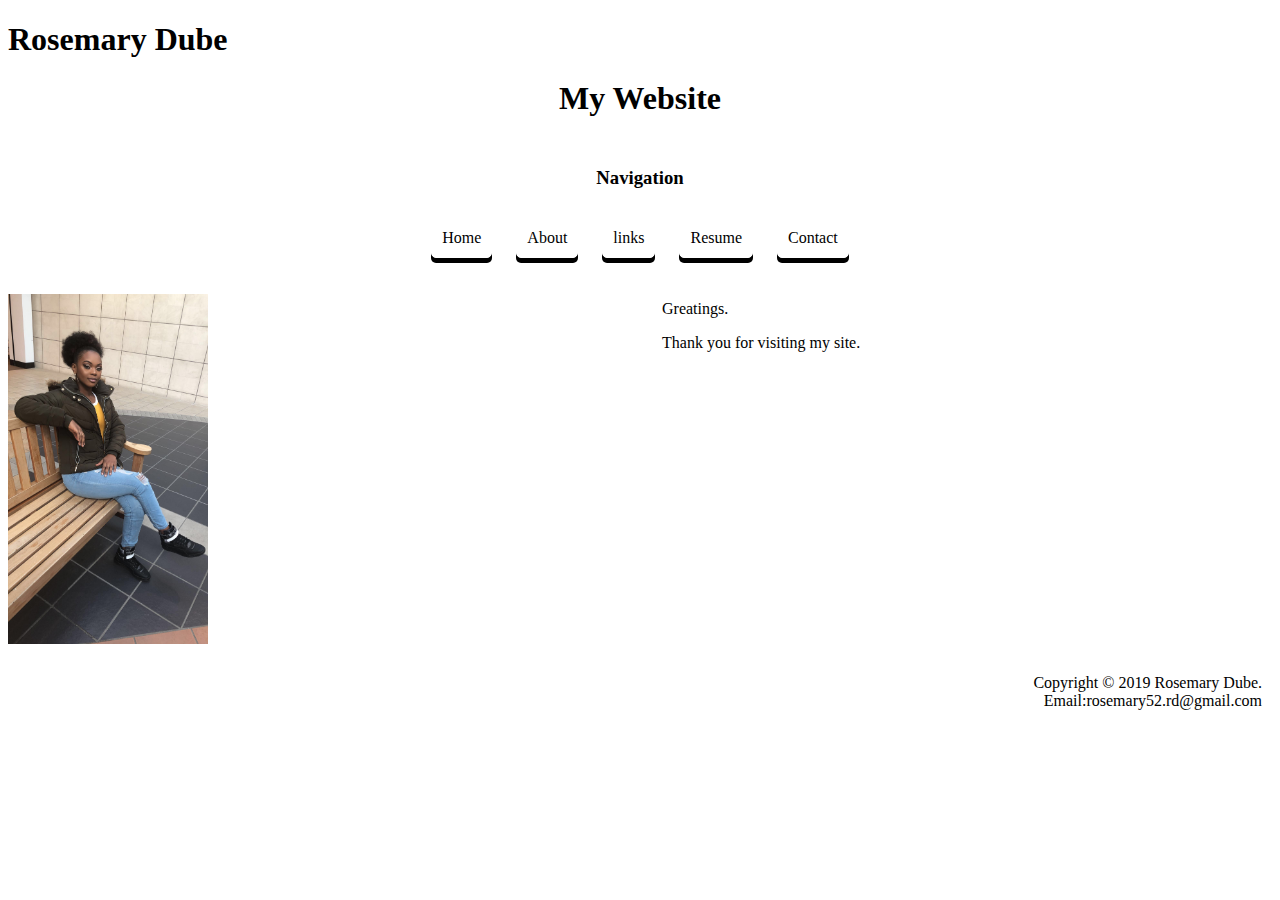
==== index.html @ c724df0f "added id" ====
<!DOCTYPE html>
<html lang="en" dir="ltr">

<head>
  <meta name="viewport" content="width=device-width, initial-scale=1.0">
  <meta charset="utf-8">
  <meta name="description" content="This is my website">
  <title>Rosemary's Website</title>
  <link rel="stylesheet" type="text/css" href="style.css">
  <h1>Rosemary Dube</h1>
</head>

<!-- <body style=" background-color:lightgreen;"> -->
<body>
<div id="container">
  <div id="header">
<h1>My Website</h1>
  </div>
<div id="content">
  <div id="nav">
<h3>Navigation</h3>
  <ul>
    <ul class="navigation-link">
      <li><a href="index.html">Home</a></li>
      <li><a href="about.html">About</a></li>
      <li><a href="links.html">links</a></li>
      <li><a href="resume.html">Resume</a></li>
      <li><a href="contact.html">Contact</a></li>
  </ul>
</div>

<div id="main">
  <!-- <h2>Home page </h2> -->
  <p>Greatings.</p>
  <p>Thank you for visiting my site.</p>
  <p></p>
  <p></p>
  <p></p>
</div>
</div>
<a href="https://cdn2.creativecirclemedia.com/neni/original/20190419-141233-rose-T5_58854.jpg">
  <img width="200" height="350" src="mypic.jpg" alt="">
</a>
</div>

<footer id="footer">
    <ul>
      <ol>Copyright &copy; 2019 Rosemary Dube. </ol>
      <ol>Email:rosemary52.rd@gmail.com</ol>
    </ul>
  </footer>
  <script src="project.js" charset="utf-8"></script>
</body>

</html>

<!-- <a href="http://www.amazon.com">amazon</a>
<a href="about.html">about</a> -->
---- style.css ----
body{
  background-image:url("https://cdn2.creativecirclemedia.com/neni/original/20190419-141233-rose-T5_58854.jpg");
  background-size:auto;
}
 a{
   text-decoration: none;
   color: black;

 }
 b{
   color:black;
 }
#header{
text-align: center;
background-color: rgba(255, 255, 255, 0.5);
}
#content{
  padding:10px;

  }
#nav ul{
  list-style-type: none;
  padding: 0;

}

#nav{
text-align:center;
background-color: rgba(255, 255, 255, 0.5);

}
.nav{
width: 180px;
float:left;
}
#main{
  width: 600px;
  float: right;
  color: black;
}
#footer{
  clear: both;
  padding: 10px;
  color: black;
  text-align: right;
  text-decoration: none;
}
.navigation-link li {
display: inline-block;
margin: 10px;
border-radius: 5px;
border:1px solid white;
padding: 10px;
box-shadow: 0 5px black;
background-color: white;

/* color: black; */
/* } */

/* nav > ul{
  margin-left:30%;
}

img{
  width:200px;
  height:250px;
  margin-right:100%;
  shape-outside:inset();
}
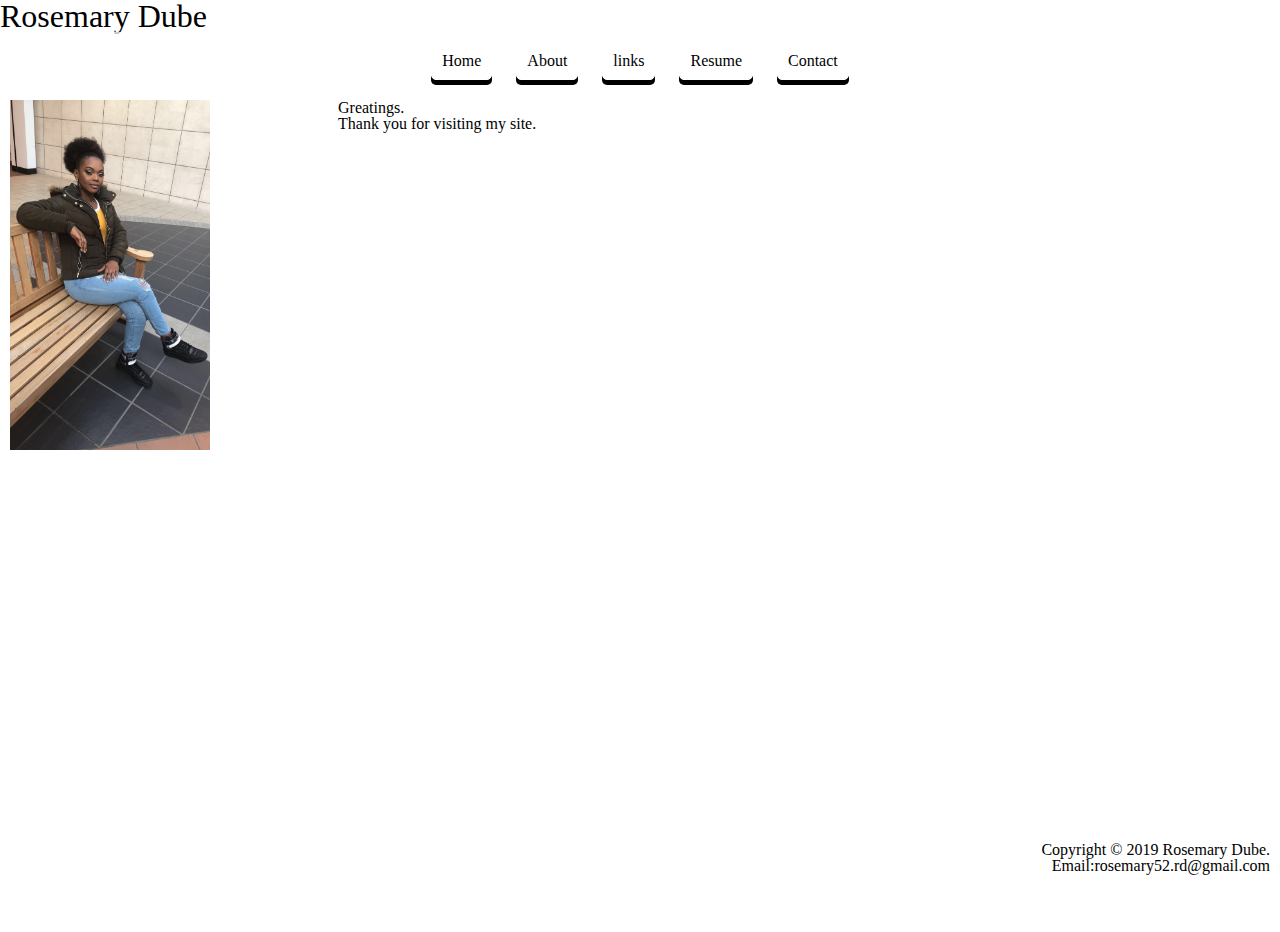
==== commit 8a7066c8: "added new info" ====
--- a/index.html
+++ b/index.html
@@ -6,49 +6,55 @@
   <meta charset="utf-8">
   <meta name="description" content="This is my website">
   <title>Rosemary's Website</title>
+
+  <link rel="stylesheet" type="text/css" href="reset.css">
   <link rel="stylesheet" type="text/css" href="style.css">
   <h1>Rosemary Dube</h1>
 </head>
 
 <!-- <body style=" background-color:lightgreen;"> -->
+
 <body>
-<div id="container">
-  <div id="header">
-<h1>My Website</h1>
-  </div>
-<div id="content">
-  <div id="nav">
-<h3>Navigation</h3>
-  <ul>
-    <ul class="navigation-link">
-      <li><a href="index.html">Home</a></li>
-      <li><a href="about.html">About</a></li>
-      <li><a href="links.html">links</a></li>
-      <li><a href="resume.html">Resume</a></li>
-      <li><a href="contact.html">Contact</a></li>
-  </ul>
-</div>
+  <main>
+    <div id="container">
+      <div id="header">
+        <nav id="nav">
+          <ul>
+            <ul class="navigation-link">
+              <li><a href="index.html">Home</a></li>
+              <li><a href="about.html">About</a></li>
+              <li><a href="links.html">links</a></li>
+              <li><a href="resume.html">Resume</a></li>
+              <li><a href="contact.html">Contact</a></li>
+            </ul>
+        </nav>
+      </div>
+      <div id="content">
 
-<div id="main">
-  <!-- <h2>Home page </h2> -->
-  <p>Greatings.</p>
-  <p>Thank you for visiting my site.</p>
-  <p></p>
-  <p></p>
-  <p></p>
-</div>
-</div>
-<a href="https://cdn2.creativecirclemedia.com/neni/original/20190419-141233-rose-T5_58854.jpg">
-  <img width="200" height="350" src="mypic.jpg" alt="">
-</a>
-</div>
+        <div class="columns">
+          <div class="column column-left">
+            <a href="https://cdn2.creativecirclemedia.com/neni/original/20190419-141233-rose-T5_58854.jpg">
+              <img width="200" height="350" src="mypic.jpg" alt="">
+            </a>
+          </div>
+          <div class="column">
+            <!-- <h2>Home page </h2> -->
+            <p>Greatings.</p>
+            <p>Thank you for visiting my site.</p>
+            <p></p>
+            <p></p>
+            <p></p>
+          </div>
+        </div>
+      </div>
 
-<footer id="footer">
-    <ul>
-      <ol>Copyright &copy; 2019 Rosemary Dube. </ol>
-      <ol>Email:rosemary52.rd@gmail.com</ol>
-    </ul>
-  </footer>
+      <footer id="footer">
+        <ul>
+          <ol>Copyright &copy; 2019 Rosemary Dube. </ol>
+          <ol>Email:rosemary52.rd@gmail.com</ol>
+        </ul>
+      </footer>
+  </main>
   <script src="project.js" charset="utf-8"></script>
 </body>
 
--- a/style.css
+++ b/style.css
@@ -1,69 +1,101 @@
-body{
-  background-image:url("https://cdn2.creativecirclemedia.com/neni/original/20190419-141233-rose-T5_58854.jpg");
-  background-size:auto;
-}
- a{
-   text-decoration: none;
-   color: black;
-
- }
- b{
-   color:black;
- }
-#header{
-text-align: center;
-background-color: rgba(255, 255, 255, 0.5);
-}
-#content{
-  padding:10px;
-
-  }
-#nav ul{
-  list-style-type: none;
-  padding: 0;
-
+* {
+  box-sizing: border-box;
 }
 
-#nav{
-text-align:center;
-background-color: rgba(255, 255, 255, 0.5);
+*:before,
+*:after {
+  box-sizing: border-box;
+}
 
+html, body {
+  width: 100%;
+  height: 100%;
+  margin: 0;
+  padding: 0;
 }
-.nav{
-width: 180px;
-float:left;
+
+body {
+  background-image: url("https://cdn2.creativecirclemedia.com/neni/original/20190419-141233-rose-T5_58854.jpg");
+  background-size: auto;
+  position: relative;
 }
+
+main {
+  min-height: 100vh;
+  overflow: hidden;
+  display: block;
+  position: relative;
+  padding-bottom: 100px;
+}
+
+h1 {
+  font-size: 2em;
+}
+
+a {
+  text-decoration: none;
+  color: black;
+}
+
+b {
+  color: black;
+}
+
+#header {
+  text-align: center;
+  background-color: rgba(255, 255, 255, 0.5);
+}
+
+#content {
+  padding: 10px;
+}
+
 #main{
   width: 600px;
   float: right;
   color: black;
 }
-#footer{
-  clear: both;
+
+#nav ul {
+  list-style-type: none;
+  padding: 0;
+}
+
+#nav {
+  text-align: center;
+  background-color: rgba(255, 255, 255, 0.5);
+}
+
+.nav {
+  width: 180px;
+  float: left;
+}
+
+#footer {
   padding: 10px;
   color: black;
   text-align: right;
   text-decoration: none;
-}
-.navigation-link li {
-display: inline-block;
-margin: 10px;
-border-radius: 5px;
-border:1px solid white;
-padding: 10px;
-box-shadow: 0 5px black;
-background-color: white;
-
-/* color: black; */
-/* } */
-
-/* nav > ul{
-  margin-left:30%;
+  position: absolute;
+  bottom: 0;
+  right: 0;
+  height: 100px;
 }
 
-img{
-  width:200px;
-  height:250px;
-  margin-right:100%;
-  shape-outside:inset();
+.columns {
+  display: flex;
 }
+
+.column.column-left {
+  margin-right: 8em;
+}
+
+.navigation-link li {
+  display: inline-block;
+  margin: 10px;
+  border-radius: 5px;
+  border: 1px solid white;
+  padding: 10px;
+  box-shadow: 0 5px black;
+  background-color: white;
+}
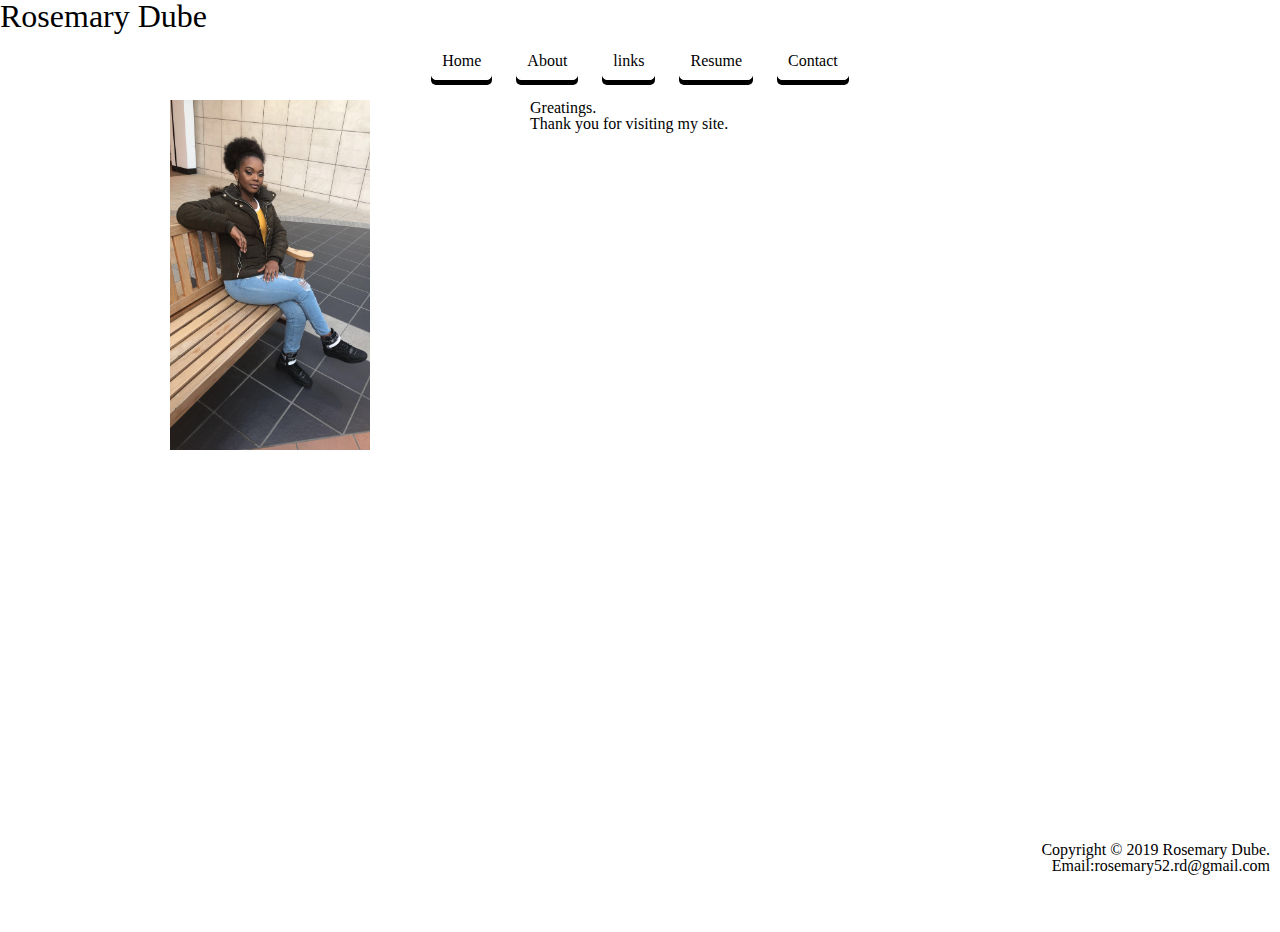
==== commit ac16aa8c: "changed id to class" ====
--- a/index.html
+++ b/index.html
@@ -16,7 +16,7 @@
 
 <body>
   <main>
-    <div id="container">
+    <div class="container">
       <div id="header">
         <nav id="nav">
           <ul>
--- a/style.css
+++ b/style.css
@@ -50,7 +50,12 @@
   padding: 10px;
 }
 
-#main{
+.container {
+  max-width: 960px;
+  margin: 0 auto;
+}
+
+#main {
   width: 600px;
   float: right;
   color: black;
@@ -87,7 +92,13 @@
 }
 
 .column.column-left {
-  margin-right: 8em;
+  margin-right: 10em;
+}
+
+@media screen and (max-width: 480px) {
+  .column.column-left {
+    margin-right: 1em;
+  }
 }
 
 .navigation-link li {
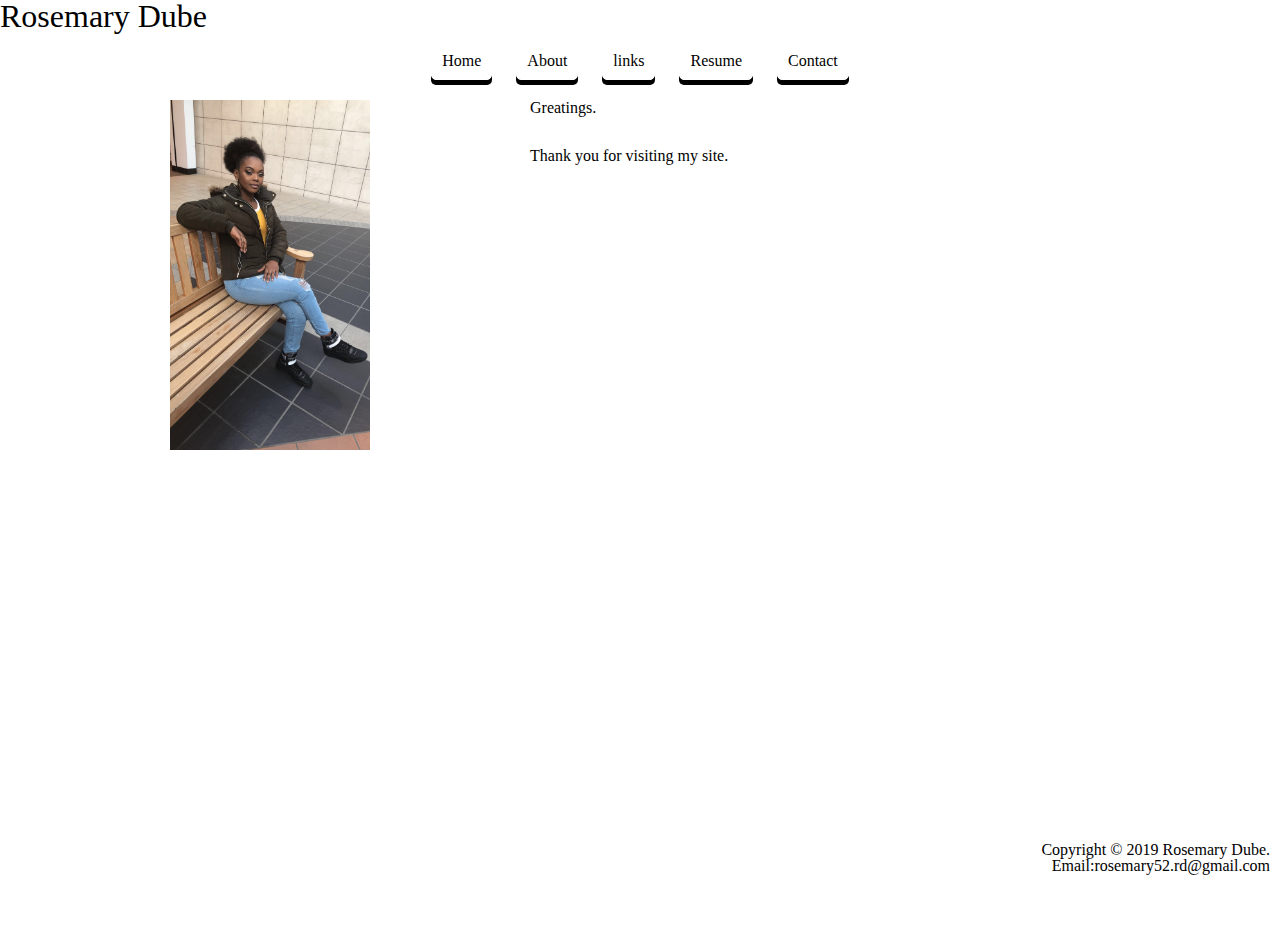
==== commit b29b8855: "added info" ====
--- a/index.html
+++ b/index.html
@@ -24,7 +24,7 @@
               <li><a href="index.html">Home</a></li>
               <li><a href="about.html">About</a></li>
               <li><a href="links.html">links</a></li>
-              <li><a href="resume.html">Resume</a></li>
+              <li><a href="RDresume.pdf"download> Resume</a></li>
               <li><a href="contact.html">Contact</a></li>
             </ul>
         </nav>
@@ -37,9 +37,9 @@
               <img width="200" height="350" src="mypic.jpg" alt="">
             </a>
           </div>
-          <div class="column">
+          <div class="column greeting">
             <!-- <h2>Home page </h2> -->
-            <p>Greatings.</p>
+            <p> Greatings.</p>
             <p>Thank you for visiting my site.</p>
             <p></p>
             <p></p>
--- a/style.css
+++ b/style.css
@@ -37,10 +37,6 @@
   color: black;
 }
 
-b {
-  color: black;
-}
-
 #header {
   text-align: center;
   background-color: rgba(255, 255, 255, 0.5);
@@ -53,6 +49,23 @@
 .container {
   max-width: 960px;
   margin: 0 auto;
+}
+
+.greeting p {
+  margin-bottom: 2em;
+}
+
+.links {
+  text-align: center;
+}
+
+.links ul {
+  display: inline-block;
+  text-align: left;
+}
+
+.links li {
+  margin: 1em 0;
 }
 
 #main {
@@ -74,6 +87,10 @@
 .nav {
   width: 180px;
   float: left;
+}
+
+.about p {
+  margin: 2em;
 }
 
 #footer {
